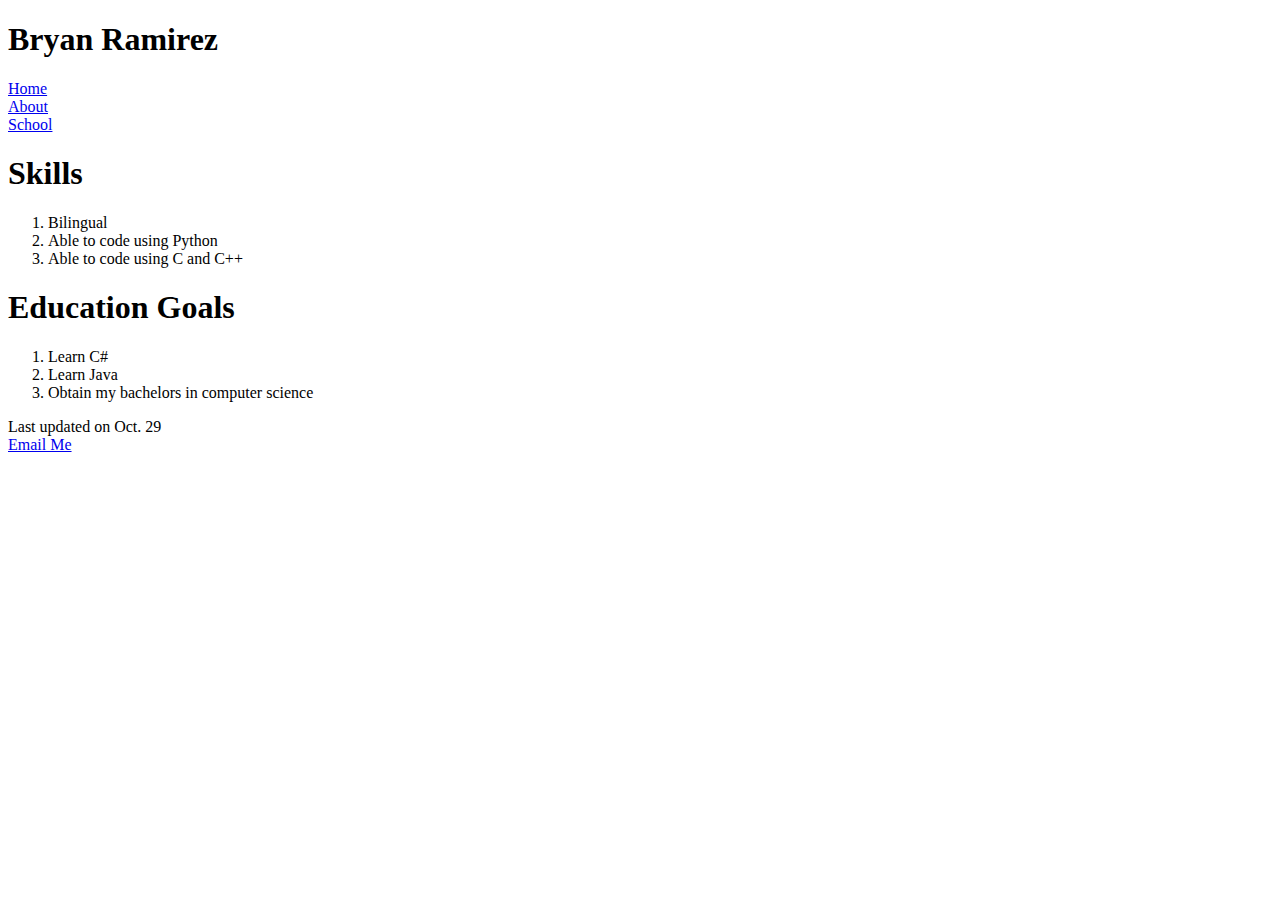
==== about.html @ d30028e6 "Add files via upload" ====
<!DOCTYPE html>
<html lang="en">
<head>
    <meta charset="utf-8">
<title>Bryan Ramirez</title>
</head>
<body>
    
<h1>Bryan Ramirez</h1>
<nav>
        <li><a href="index.html">Home</a></li>
        <li><a href="about.html">About</a></li>
    <li><a href="#">School</a></li>
    
    </nav>

<h1>Skills</h1>
<ol>
    
<li>Bilingual</li>
<li>Able to code using Python</li>
<li>Able to code using C and C++</li>
    
</ol>

<h1>Education Goals</h1>
<ol>

<li>Learn C#</li>
<li>Learn Java</li>
<li>Obtain my bachelors in computer science</li>

</ol>

<footer> Last updated on Oct. 29</footer>
<footer> <a href="mailto:BryanRamirez3526@gmail.com">Email Me</a> </footer>
</body>
</html>
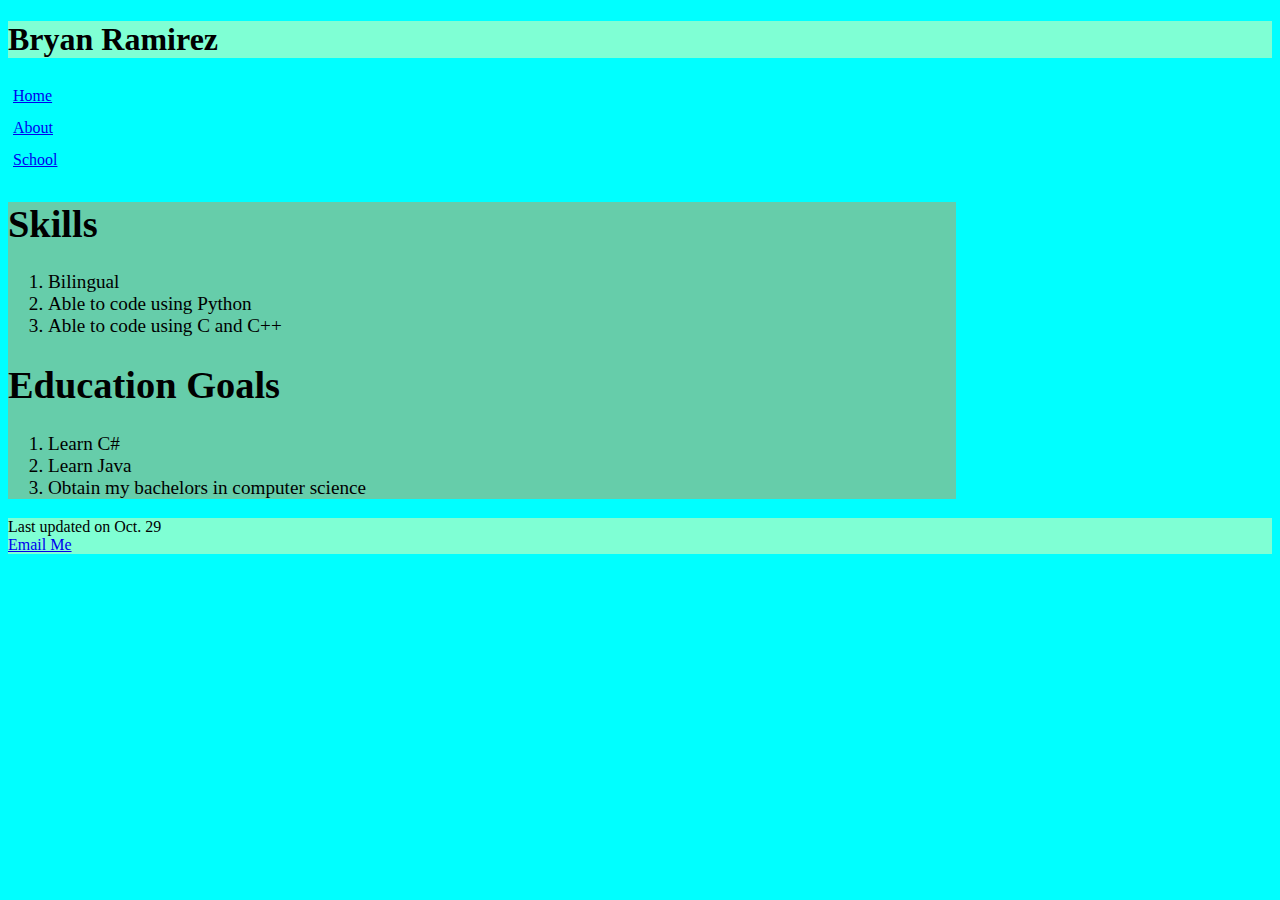
==== commit 7403c205: "Add files via upload" ====
--- a/about.html
+++ b/about.html
@@ -1,19 +1,24 @@
 <!DOCTYPE html>
 <html lang="en">
 <head>
-    <meta charset="utf-8">
+<meta charset="utf-8">
+<link rel="stylesheet" href="main.css">
 <title>Bryan Ramirez</title>
 </head>
 <body>
     
+<header>
 <h1>Bryan Ramirez</h1>
-<nav>
+</header>
+
+<nav><ul>
         <li><a href="index.html">Home</a></li>
         <li><a href="about.html">About</a></li>
     <li><a href="#">School</a></li>
-    
-    </nav>
+        </ul>
+</nav>
 
+<section>
 <h1>Skills</h1>
 <ol>
     
@@ -31,8 +36,14 @@
 <li>Obtain my bachelors in computer science</li>
 
 </ol>
+</section>
+
+<footer>
 
 <footer> Last updated on Oct. 29</footer>
 <footer> <a href="mailto:BryanRamirez3526@gmail.com">Email Me</a> </footer>
+
+</footer>
+
 </body>
 </html>--- a/main.css
+++ b/main.css
@@ -0,0 +1,16 @@
+body {background-color: aqua;
+        font-family: fantasy;}
+
+header {background-color: aquamarine;
+        }
+
+h1{color: black;}
+nav > ul {line-height: 2em;
+    list-style-type: none;
+    padding-left:5px}
+
+section {background-color: mediumaquamarine;
+        width:75%;
+        font-size: 1.2em;}
+
+footer {background-color: aquamarine}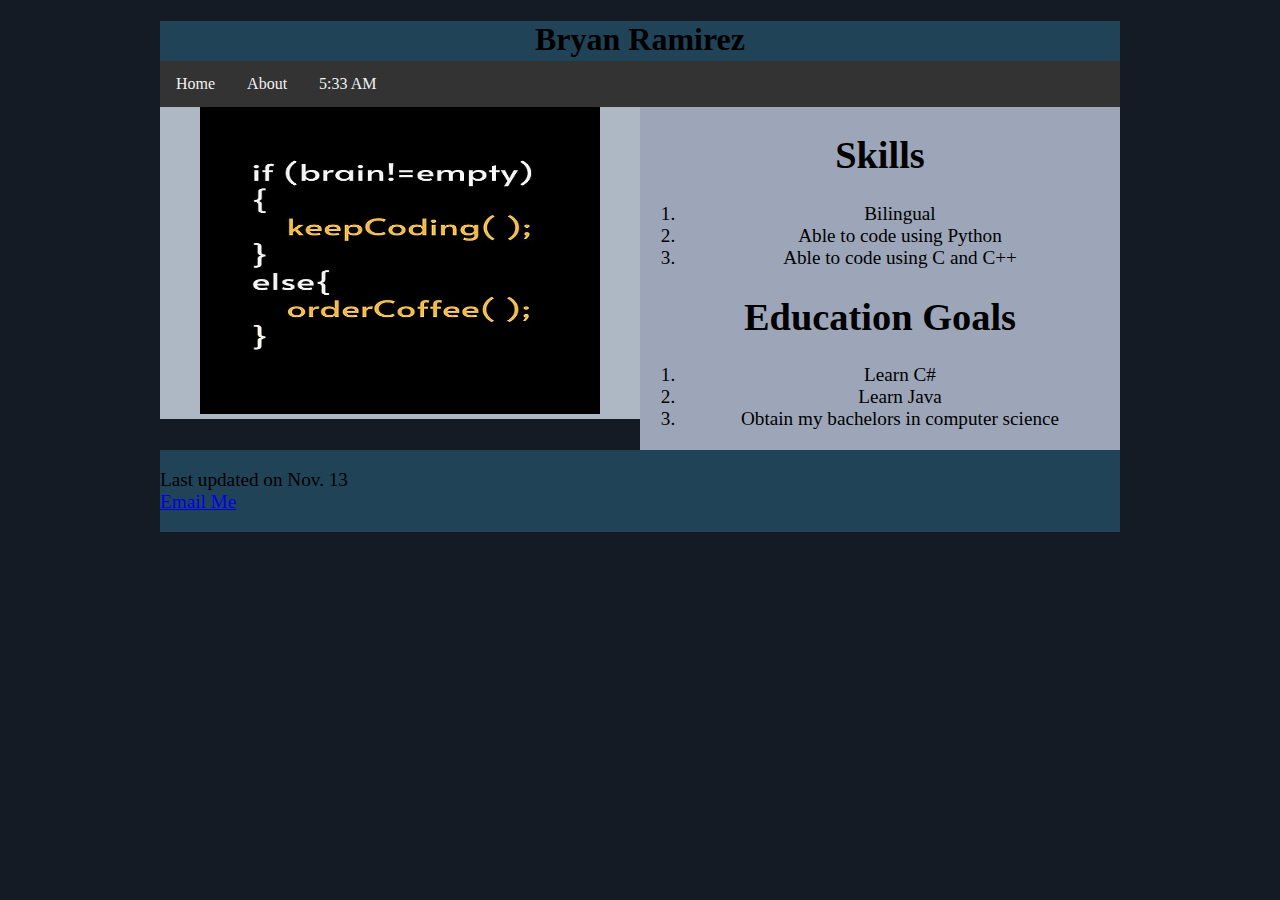
==== commit b80ba72f: "Add files via upload" ====
--- a/about.html
+++ b/about.html
@@ -1,8 +1,9 @@
 <!DOCTYPE html>
 <html lang="en">
 <head>
-<meta charset="utf-8">
-<link rel="stylesheet" href="main.css">
+<meta charset="utf-8" />
+<meta name="keywords" content="Bryan Ramirez, Cerritos, Student" />
+<link href="mainn.css" rel="stylesheet" />
 <title>Bryan Ramirez</title>
 </head>
 <body>
@@ -14,11 +15,17 @@
 <nav><ul>
         <li><a href="index.html">Home</a></li>
         <li><a href="about.html">About</a></li>
-    <li><a href="#">School</a></li>
+    <li><a href="nosleep.html">5:33 AM</a></li>
         </ul>
 </nav>
+    
+<section id="leftColumn">
+    
+    <img src="hahafunny.png" alt="Funny Coding Meme" width="400" height="306.5">
 
-<section>
+</section>
+    
+<section id="rightColumn">
 <h1>Skills</h1>
 <ol>
     
@@ -27,6 +34,7 @@
 <li>Able to code using C and C++</li>
     
 </ol>
+
 
 <h1>Education Goals</h1>
 <ol>
@@ -38,12 +46,11 @@
 </ol>
 </section>
 
-<footer>
 
-<footer> Last updated on Oct. 29</footer>
-<footer> <a href="mailto:BryanRamirez3526@gmail.com">Email Me</a> </footer>
-
+<footer> 
+    <section id="contactInfo">
+        <p>Last updated on Nov. 13 <br> <a href="mailto:BryanRamirez3526@gmail.com">Email Me</a> </p>
+    </section>
 </footer>
-
 </body>
 </html>--- a/mainn.css
+++ b/mainn.css
@@ -0,0 +1,81 @@
+nav ul {
+  list-style-type: none;
+  margin: 0;
+  padding: 0;
+  overflow: hidden;
+  background-color: #333;
+}
+
+nav ul li {
+  float: left;
+}
+
+li a {
+  float: left;
+  display: block;
+  color: #f2f2f2;
+  text-align: center;
+  padding: 14px 16px;
+  text-decoration: none;
+}
+
+li a:hover:not(.active) {
+  background-color: #ddd;
+  color: black;
+}
+
+.active {
+  background-color: #04AA6D;
+}
+
+header {
+    background-color: #214358;
+    text-align: center;
+    height: 40px;
+}
+
+body {
+    margin-left: auto;
+    margin-right: auto;
+    width: 95%;
+    max-width: 960px;
+    min-width: 640px;
+    background-color: #151B25;
+    font-family: serif;
+}
+
+section#leftColumn {
+    background: #AEB8C4;
+    text-align: center;
+    float: left;
+    width: 50%;
+    min-height: 232px;
+}
+
+section#rightColumn {
+    background: #9CA6B8;
+    text-align: center;
+    float: right;
+    width: 50%;
+    min-height: 232px;
+}
+
+footer section#contactInfo {
+    float: left;
+    width: 960px;
+    text-align: left;
+    background-color: #214358;
+}
+
+h1{color: black;}
+
+section {
+        width:75%;
+        font-size: 1.2em;
+}
+
+body > footer::after {
+    clear: both;
+    content: "";
+    display: table;
+}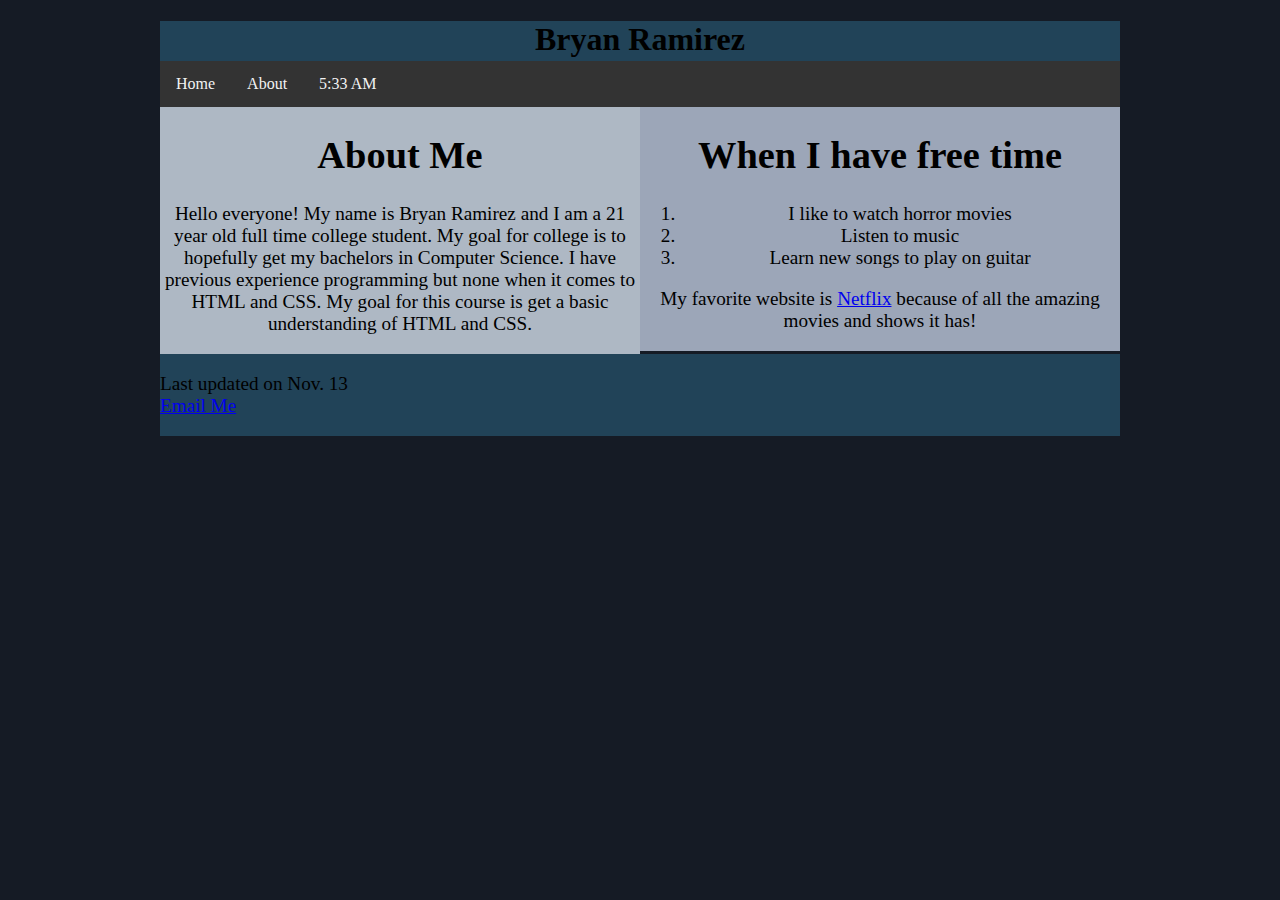
==== commit 46fdd930: "Add files via upload" ====
--- a/about.html
+++ b/about.html
@@ -1,9 +1,8 @@
 <!DOCTYPE html>
 <html lang="en">
 <head>
-<meta charset="utf-8" />
-<meta name="keywords" content="Bryan Ramirez, Cerritos, Student" />
-<link href="mainn.css" rel="stylesheet" />
+<meta charset="utf-8">
+<link href="mainn.css" rel="stylesheet" >
 <title>Bryan Ramirez</title>
 </head>
 <body>
@@ -17,33 +16,24 @@
         <li><a href="about.html">About</a></li>
     <li><a href="nosleep.html">5:33 AM</a></li>
         </ul>
-</nav>
+    </nav>
     
 <section id="leftColumn">
-    
-    <img src="hahafunny.png" alt="Funny Coding Meme" width="400" height="306.5">
+<h1>About Me</h1>
+<p>Hello everyone! My name is Bryan Ramirez and I am a 21 year old full time college student. My goal for college is to hopefully get my bachelors in Computer Science. I have previous experience programming but none when it comes to HTML and CSS. My goal for this course is get a basic understanding of HTML and CSS.</p>
+</section>
 
-</section>
-    
-<section id="rightColumn">
-<h1>Skills</h1>
+<section id="rightColumn">    
+<h1>When I have free time</h1>
 <ol>
     
-<li>Bilingual</li>
-<li>Able to code using Python</li>
-<li>Able to code using C and C++</li>
-    
-</ol>
-
-
-<h1>Education Goals</h1>
-<ol>
-
-<li>Learn C#</li>
-<li>Learn Java</li>
-<li>Obtain my bachelors in computer science</li>
+<li>I like to watch horror movies</li>
+<li>Listen to music</li>
+<li>Learn new songs to play on guitar</li>
 
 </ol>
+    
+<p>My favorite website is <a href="https://www.netflix.com/">Netflix</a> because of all the amazing movies and shows it has!</p>
 </section>
 
 
